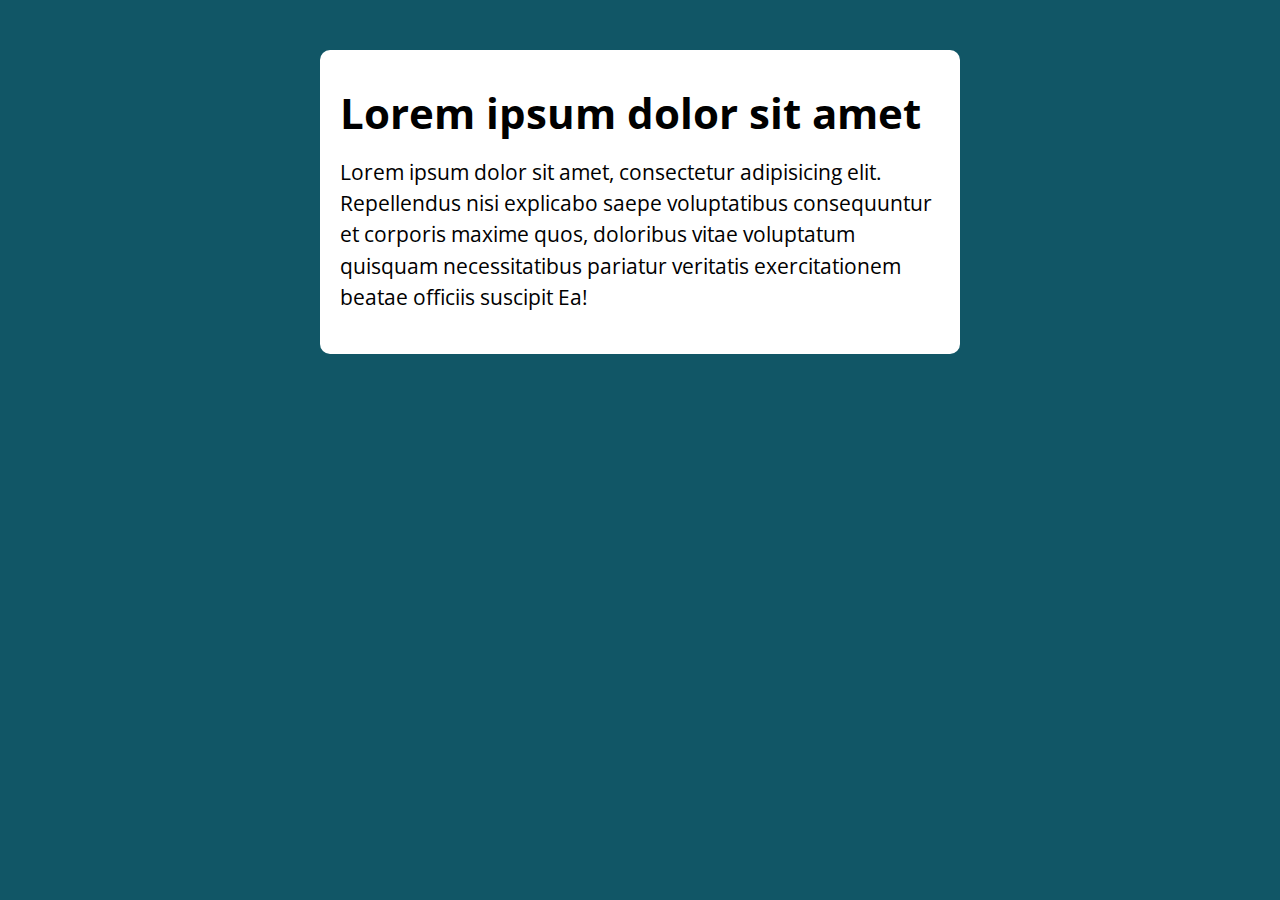
==== Seção 3/aula30 - exercicio/index.html @ 2006ca68 "Adicionei aula30 - exercicio" ====
<!DOCTYPE html>
<html lang="pt-BR">

<head>
  <meta charset="UTF-8">
  <meta name="viewport" content="width=device-width, initial-scale=1.0">
  <meta http-equiv="X-UA-Compatible" content="ie=edge">
  <title>Modelo</title>
  <link rel="stylesheet" href="./assets/css/style.css">
</head>

<body>

  <section class="container">
    <h1>Lorem ipsum dolor sit amet</h1>
    <p>
      Lorem ipsum dolor sit amet, consectetur adipisicing elit.
      Repellendus nisi explicabo saepe voluptatibus consequuntur et corporis
      maxime quos, doloribus vitae voluptatum quisquam necessitatibus
      pariatur veritatis exercitationem beatae officiis suscipit Ea!
    </p>
  </section>

  <script src="./assets/js/main.js"></script>
</body>

</html>
---- Seção 3/aula30 - exercicio/assets/css/style.css ----
@import url('https://fonts.googleapis.com/css?family=Open+Sans:400,700&display=swap');
:root {
  --primary-color: rgb(17, 86, 102);
  --primary-color-darker: rgb(9, 48, 56);
}

* {
  box-sizing: border-box;
  outline: 0;
}

body {
  margin: 0;
  padding: 0;
  background: var(--primary-color);
  font-family: 'Open sans', sans-serif;
  font-size: 1.3em;
  line-height: 1.5em;
}

.container {
  max-width: 640px;
  margin: 50px auto;
  background: #fff;
  padding: 20px;
  border-radius: 10px;
}

form input, form label, form button {
  display: block;
  width: 100%;
  margin-bottom: 10px;
}

form input {
  font-size: 24px;
  height: 50px;
  padding: 0 20px;
}

form input:focus {
  outline: 1px solid var(--primary-color);
}

form button {
  border: none;
  background: var(--primary-color);
  color: #fff;
  font-size: 18px;
  font-weight: 700;
  height: 50px;
  cursor: pointer;
  margin-top: 30px;
}

form button:hover {
  background: var(--primary-color-darker);
}
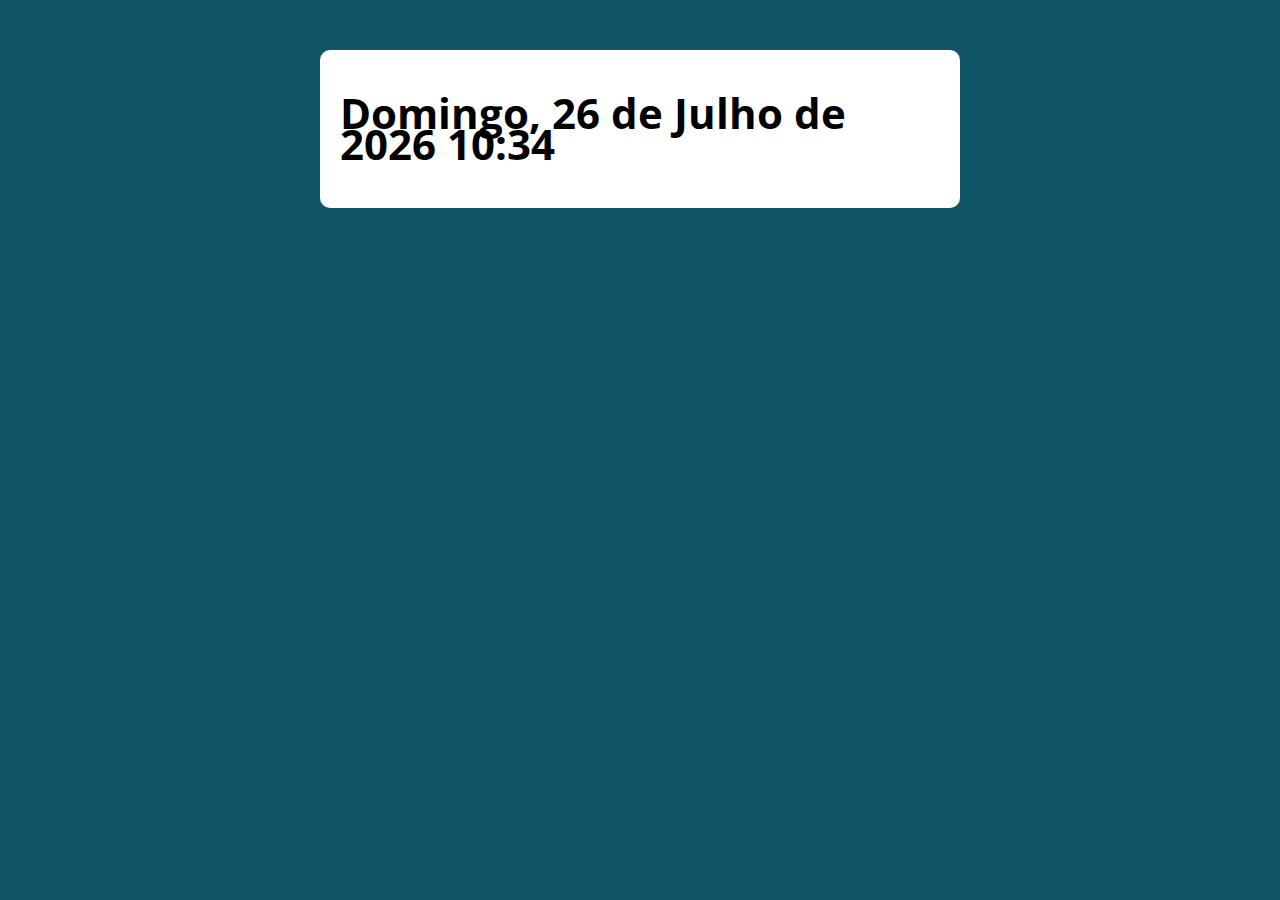
==== commit 2d6910d5: "Resolvi o exercício da aula 30" ====
--- a/Seção 3/aula30 - exercicio/index.html
+++ b/Seção 3/aula30 - exercicio/index.html
@@ -5,20 +5,14 @@
   <meta charset="UTF-8">
   <meta name="viewport" content="width=device-width, initial-scale=1.0">
   <meta http-equiv="X-UA-Compatible" content="ie=edge">
-  <title>Modelo</title>
+  <title>Data Atual</title>
   <link rel="stylesheet" href="./assets/css/style.css">
 </head>
 
 <body>
 
   <section class="container">
-    <h1>Lorem ipsum dolor sit amet</h1>
-    <p>
-      Lorem ipsum dolor sit amet, consectetur adipisicing elit.
-      Repellendus nisi explicabo saepe voluptatibus consequuntur et corporis
-      maxime quos, doloribus vitae voluptatum quisquam necessitatibus
-      pariatur veritatis exercitationem beatae officiis suscipit Ea!
-    </p>
+      <h1 id="res">Lorem ipsum dolor sit amet</h1>
   </section>
 
   <script src="./assets/js/main.js"></script>
